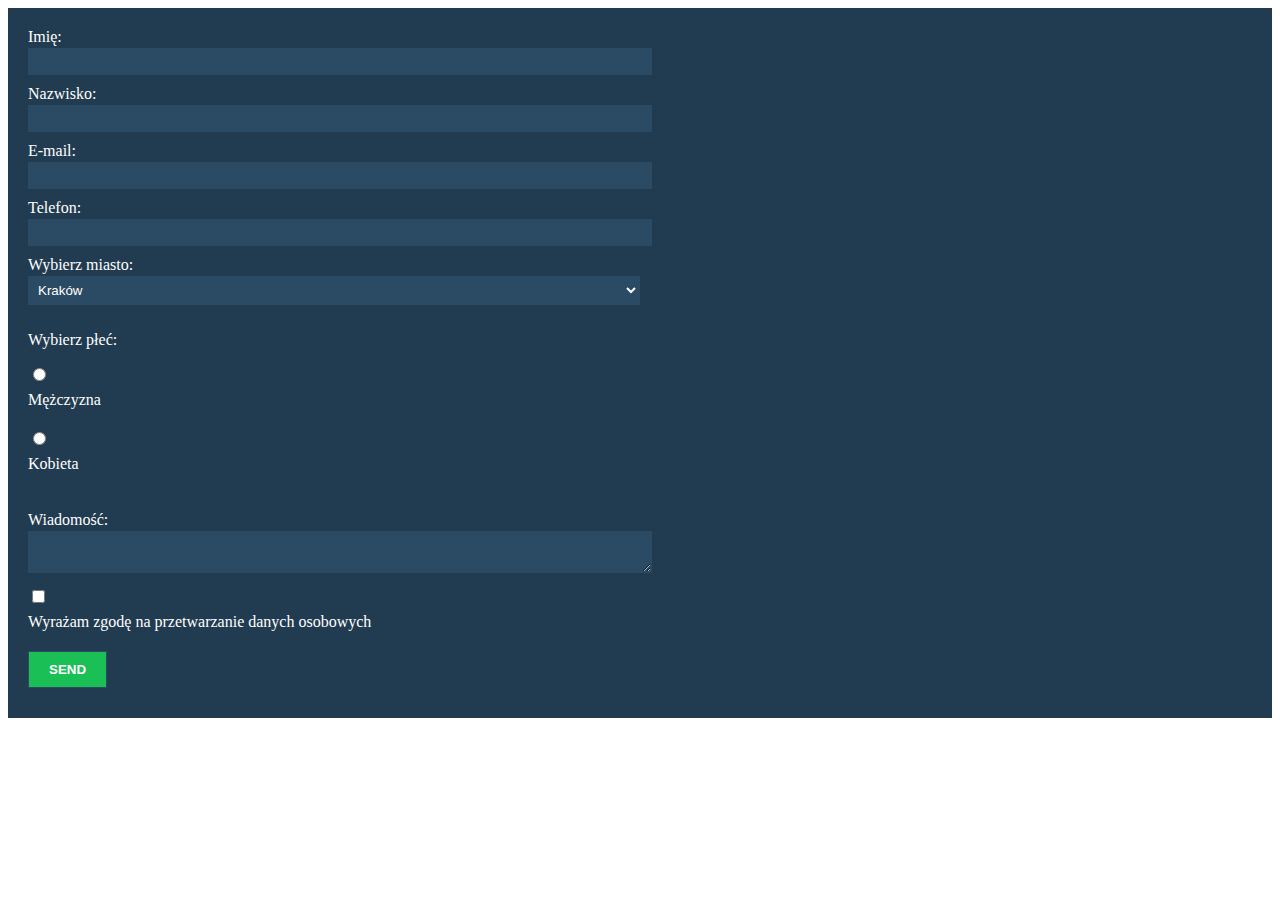
==== 1-stylowanie-formularza/index.html @ 9883d080 "css zadania bez 7 i 9" ====
<!DOCTYPE html>
<html lang="en">

<head>
    <meta charset="UTF-8">
    <title>Zadanie domowe - Formularz HTML5</title>
    <link rel="stylesheet" href="style.css">
</head>

<body>
   
    <!-- Zadanie domowe zrob z wykorzystaniem serwisu https://formspree.io -->
    
    <form action="https://formspree.io/f/mgedgoyq" method="POST">
        <label for="name">Imię:</label>
        <input type="text" name="name" id="name">

        <br>
        <label for="lastname">Nazwisko:</label>
        <input type="text" name="lastname" id="lastname">

        <br>
        <label for="mail">E-mail:</label>
        <input type="email" name="_replyto" id="mail">

        <br>
        <label for="phone">Telefon:</label>
        <input type="tel" name="phone" id="phone">

        <br>
        <label for="city">Wybierz miasto:</label>
        <select name="city" id="city">
            <option value="krakow">Kraków</option>
            <option value="warszawa">Warszawa</option>
            <option value="gdansk">Gdańsk</option>
        </select>

        <br>
      	<p>Wybierz płeć:</p>
        <input type="radio" name="gender" value="male" id="male"><label for="male">Mężczyzna</label>
        <br>
        <input type="radio" name="gender" value="female" id="female"><label for="female">Kobieta</label>
        <br>

        <br>
        <label for="message">Wiadomość: </label>
        <textarea name="message" id="message"></textarea>
        <br>
        <input type="checkbox" id="agreement" name="agreement">
        <label for="agreement">Wyrażam zgodę na przetwarzanie danych osobowych</label>
        <br>
        <input type="submit" value="Send">
    </form>
</body>

</html>
---- 1-stylowanie-formularza/style.css ----
form{
    background-color:#213b50 ;
    color: #fff;
    padding: 20px;
}

input,
select,
textarea{
    background-color: #2b4a64;
    color: #fff;
    width: 50%;
    margin-bottom: 10px;
    border: 1px solid #2b4a64;
    padding: 5px;
}

input[type="radio"],
input[type="checkbox"]{
    width: auto;
}

input:focus,
select:focus,
textarea:focus{
    background-color: #4e708c;
    border: 1px solid #fff;
}

label{
    display: block ;
    margin-bottom: 2px;
}

label[typt*="male"],
label[type="agreement"]{
    display:inline ;
}

input[type="submit"]{
    background-color: #1ac056;
    width: auto;
    cursor: pointer;
    padding: 10px 20px;
    font-weight:700 ;
    text-transform: uppercase;
}

input[type="submit"]:hover{
    background-color: #46e881;
}
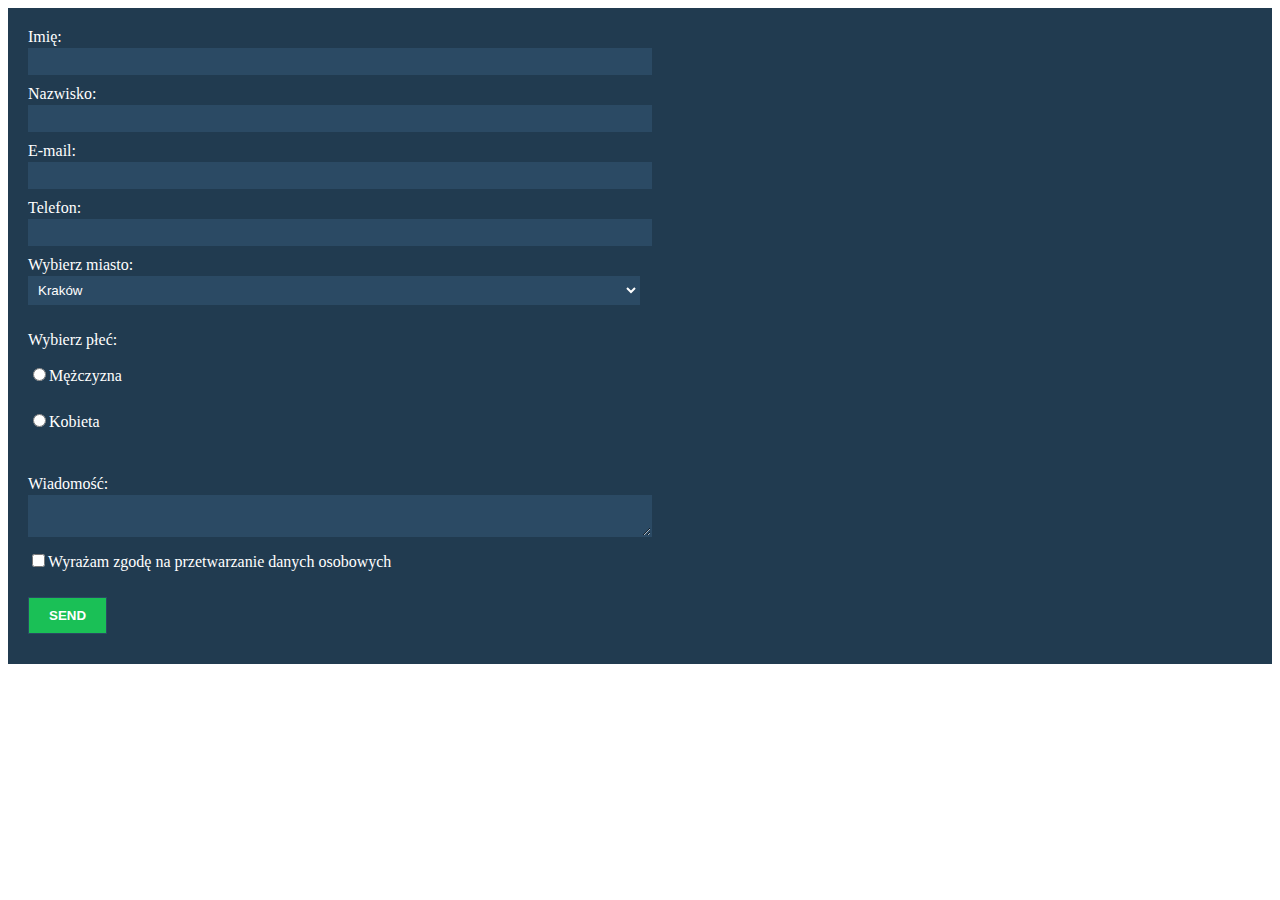
==== commit 11814d26: "1-stylowanie formularza - poprawki" ====
--- a/1-stylowanie-formularza/index.html
+++ b/1-stylowanie-formularza/index.html
@@ -37,17 +37,20 @@
 
         <br>
       	<p>Wybierz płeć:</p>
-        <input type="radio" name="gender" value="male" id="male"><label for="male">Mężczyzna</label>
+       <!--  <input type="radio" name="gender" value="male" id="male"><label for="male">Mężczyzna</label> -->
+        <label><input type="radio" name="gender" value="male" id="male">Mężczyzna</label>
         <br>
-        <input type="radio" name="gender" value="female" id="female"><label for="female">Kobieta</label>
+       <!--  <input type="radio" name="gender" value="female" id="female"><label for="female">Kobieta</label>, -->
+        <label><input type="radio" name="gender" value="male" id="female">Kobieta</label>
         <br>
 
         <br>
         <label for="message">Wiadomość: </label>
         <textarea name="message" id="message"></textarea>
         <br>
-        <input type="checkbox" id="agreement" name="agreement">
-        <label for="agreement">Wyrażam zgodę na przetwarzanie danych osobowych</label>
+        <!-- <input type="checkbox" id="agreement" name="agreement">
+        <label for="agreement">Wyrażam zgodę na przetwarzanie danych osobowych</label> -->
+        <label><input type="checkbox" name="agreement" id="agreement">Wyrażam zgodę na przetwarzanie danych osobowych</label>
         <br>
         <input type="submit" value="Send">
     </form>
